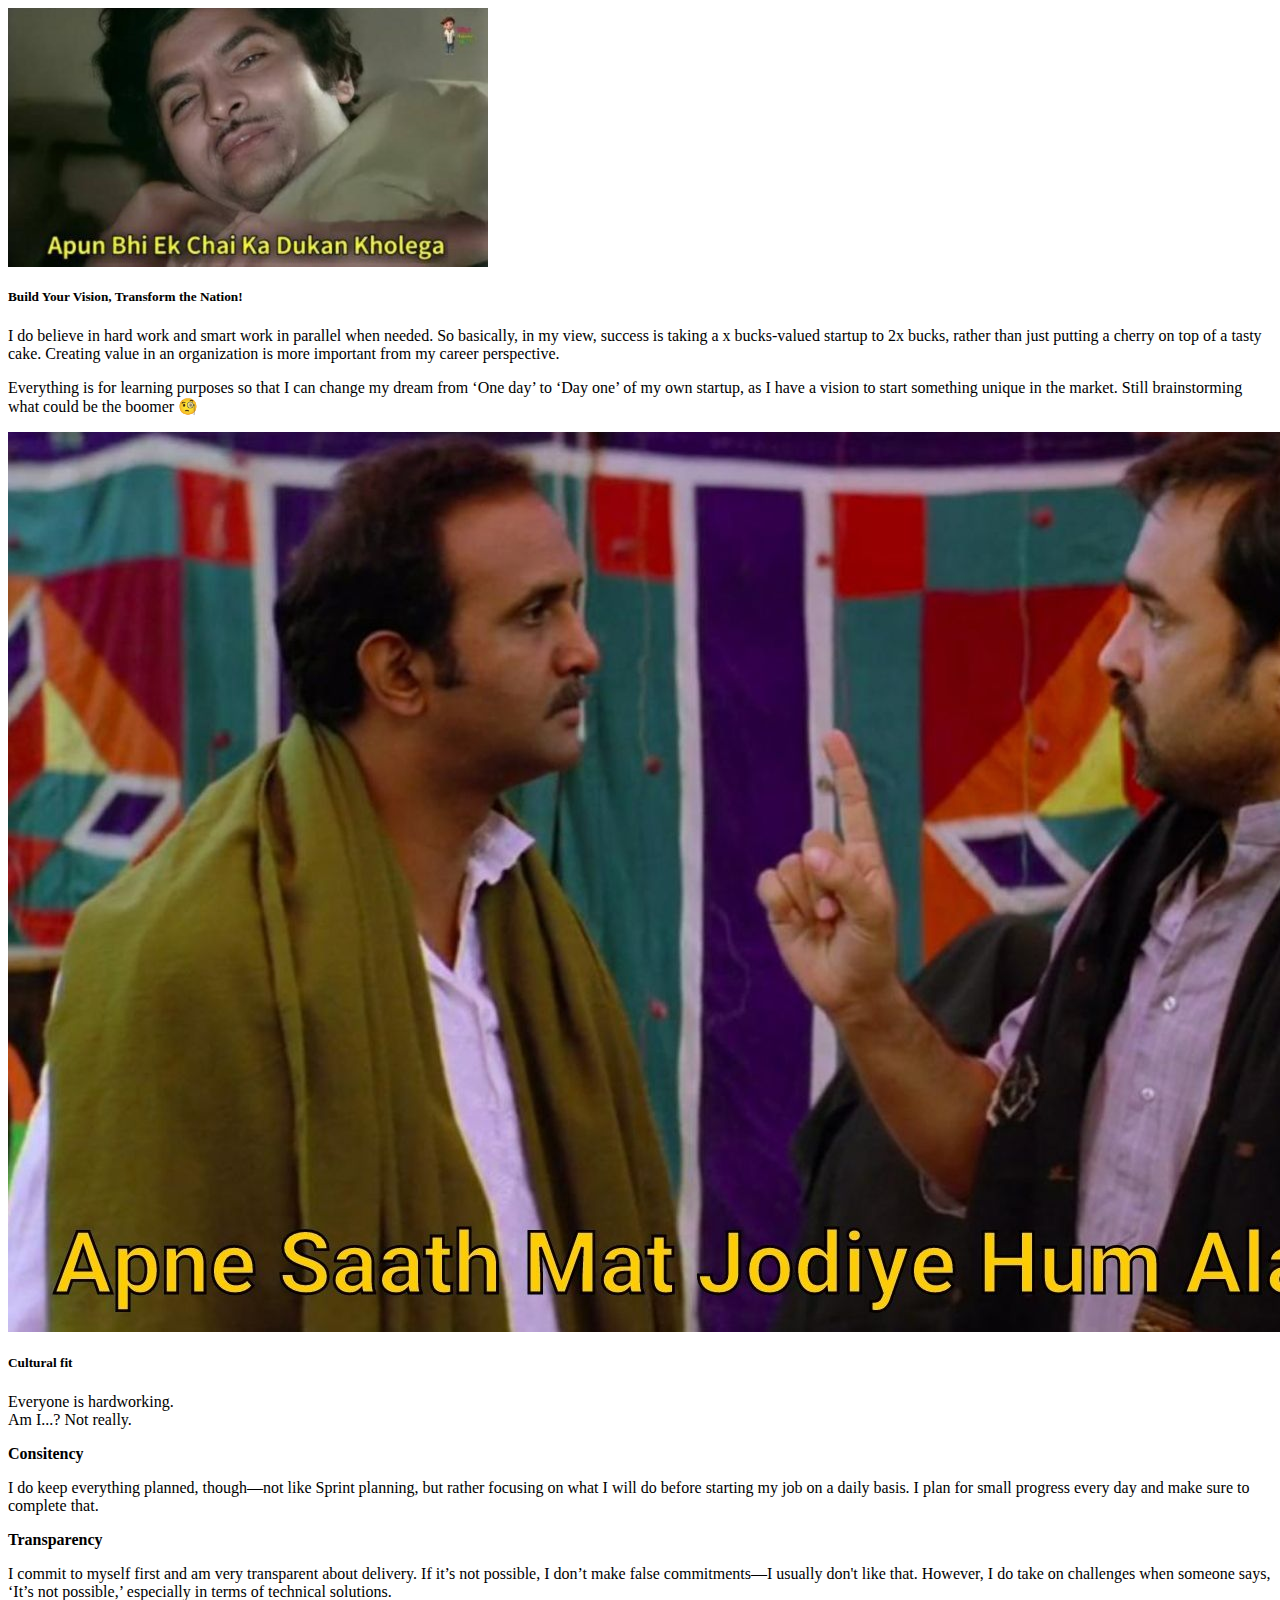
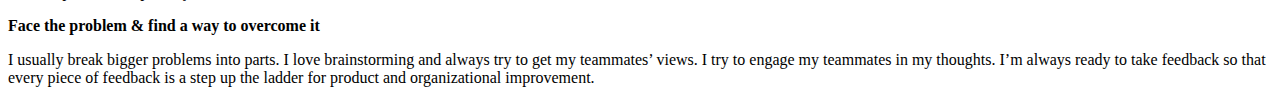
==== pages/about_me.html @ bcc4bcd0 "Updated UI structure & some info updated" ====
<html>

<body>
    <div class="row row-cols-1 row-cols-md-2 g-4">
        <div class="col">
            <div class="card">
                <div class="p-3">
                    <img src="/assets/images/card_1.jpeg" class="card-img-top rounded">
                </div>
                <div class="card-body">
                    <h5 class="card-title">Build Your Vision, Transform the Nation!</h5>
                    <p class="card-text">I do believe in hard work and smart work in parallel when needed. So basically,
                        in
                        my view, success is taking a x bucks-valued startup to 2x bucks, rather than just putting a
                        cherry
                        on top of a tasty cake. Creating value in an organization is more important from my career
                        perspective.</p>
                    <p class="card-text">Everything is for learning purposes so that I can change my dream from ‘One
                        day’ to
                        ‘Day one’ of my own startup, as I have a vision to start something unique in the market. Still
                        brainstorming what could be the boomer <b>🧐</b></p>
                </div>
            </div>
        </div>
        <div class="col">
            <div class="card">
                <div class="p-3">
                    <img src="/assets/images/card_2.jpg" class="card-img-top rounded">
                </div>
                <div class="card-body">
                    <h5 class="card-title">Cultural fit</h5>
                    <p class="card-text">Everyone is hardworking. <br />Am I...? Not really.</p>
                    <b>
                        <p class="card-subtitle text-body-secondary">Consitency</p>
                    </b>
                    <p class="card-text">I do keep
                        everything planned, though—not like Sprint planning, but rather focusing on what I will do
                        before
                        starting my job on a daily basis. I plan for small progress every day and make sure to
                        complete
                        that.
                    </p>
                    <b>
                        <p class="card-subtitle text-body-secondary">Transparency</p>
                    </b>
                    <p class="card-text">I commit to myself first and am very transparent about delivery. If it’s not
                        possible, I don’t make false commitments—I usually don't like that. However, I do take on
                        challenges when
                        someone
                        says, ‘It’s not possible,’ especially in terms of technical solutions.
                    </p>
                    <b>
                        <p class="card-subtitle text-body-secondary">Face the problem & find a way to overcome it</p>
                    </b>
                    <p class="card-text">I usually break bigger problems into parts. I love brainstorming and always try
                        to get my teammates’ views. I try to engage my teammates in my thoughts. I’m always ready to
                        take feedback so that every piece of feedback is a step up the ladder for product and
                        organizational improvement.
                    </p>
                </div>
            </div>
        </div>
    </div>

</body>

</html>
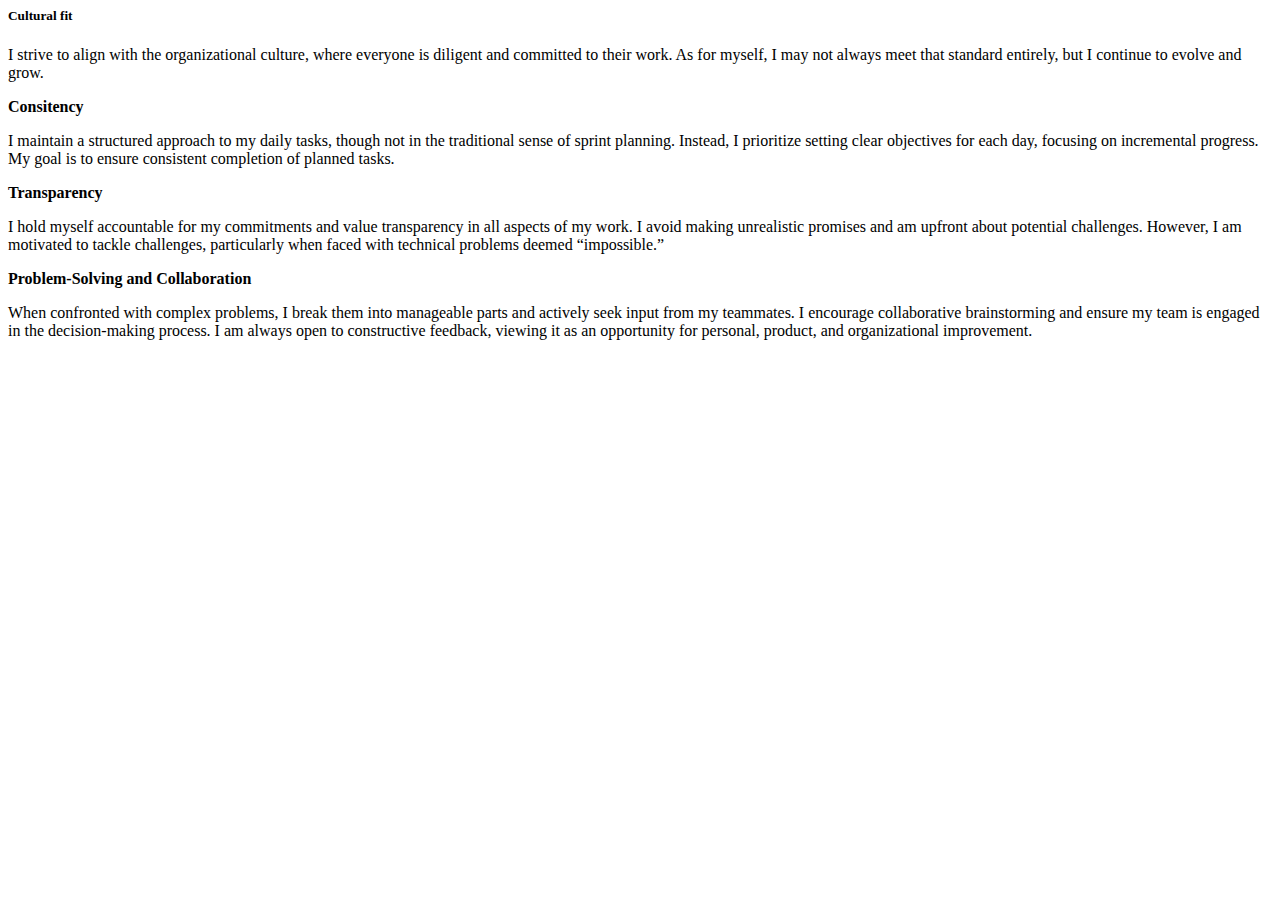
==== commit 289196c4: "[Fix] Content fix, UI rearrange" ====
--- a/pages/about_me.html
+++ b/pages/about_me.html
@@ -1,8 +1,8 @@
 <html>
 
 <body>
-    <div class="row row-cols-1 row-cols-md-2 g-4">
-        <div class="col">
+    <div class="row row-cols-1 row-cols-md-1 g-4">
+        <!-- <div class="col">
             <div class="card">
                 <div class="p-3">
                     <img src="/assets/images/card_1.jpeg" class="card-img-top rounded">
@@ -21,41 +21,40 @@
                         brainstorming what could be the boomer <b>🧐</b></p>
                 </div>
             </div>
-        </div>
+        </div> -->
         <div class="col">
             <div class="card">
-                <div class="p-3">
+                <!-- <div class="p-3">
                     <img src="/assets/images/card_2.jpg" class="card-img-top rounded">
-                </div>
+                </div> -->
                 <div class="card-body">
                     <h5 class="card-title">Cultural fit</h5>
-                    <p class="card-text">Everyone is hardworking. <br />Am I...? Not really.</p>
+                    <p class="card-text">I strive to align with the organizational culture, where everyone is diligent
+                        and committed to their work. As for myself, I may not always meet that standard entirely, but I
+                        continue to evolve and grow.</p>
                     <b>
                         <p class="card-subtitle text-body-secondary">Consitency</p>
                     </b>
-                    <p class="card-text">I do keep
-                        everything planned, though—not like Sprint planning, but rather focusing on what I will do
-                        before
-                        starting my job on a daily basis. I plan for small progress every day and make sure to
-                        complete
-                        that.
+                    <p class="card-text">I maintain a structured approach to my daily tasks, though not in the
+                        traditional sense of sprint planning. Instead, I prioritize setting clear objectives for each
+                        day, focusing on incremental progress. My goal is to ensure consistent completion of planned
+                        tasks.
                     </p>
                     <b>
                         <p class="card-subtitle text-body-secondary">Transparency</p>
                     </b>
-                    <p class="card-text">I commit to myself first and am very transparent about delivery. If it’s not
-                        possible, I don’t make false commitments—I usually don't like that. However, I do take on
-                        challenges when
-                        someone
-                        says, ‘It’s not possible,’ especially in terms of technical solutions.
+                    <p class="card-text">I hold myself accountable for my commitments and value transparency in all
+                        aspects of my work. I avoid making unrealistic promises and am upfront about potential
+                        challenges. However, I am motivated to tackle challenges, particularly when faced with technical
+                        problems deemed “impossible.”
                     </p>
                     <b>
-                        <p class="card-subtitle text-body-secondary">Face the problem & find a way to overcome it</p>
+                        <p class="card-subtitle text-body-secondary">Problem-Solving and Collaboration</p>
                     </b>
-                    <p class="card-text">I usually break bigger problems into parts. I love brainstorming and always try
-                        to get my teammates’ views. I try to engage my teammates in my thoughts. I’m always ready to
-                        take feedback so that every piece of feedback is a step up the ladder for product and
-                        organizational improvement.
+                    <p class="card-text">When confronted with complex problems, I break them into manageable parts and
+                        actively seek input from my teammates. I encourage collaborative brainstorming and ensure my
+                        team is engaged in the decision-making process. I am always open to constructive feedback,
+                        viewing it as an opportunity for personal, product, and organizational improvement.
                     </p>
                 </div>
             </div>
